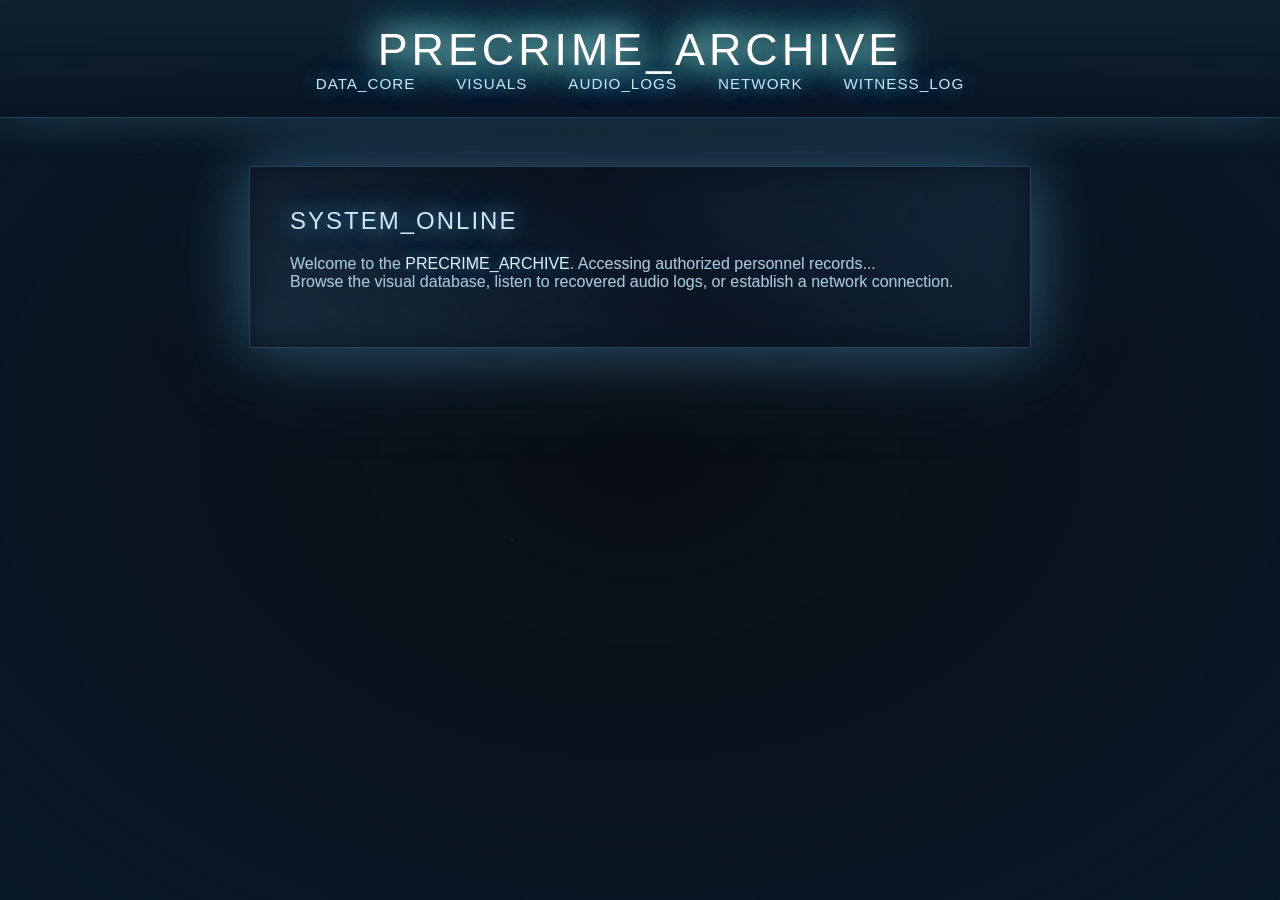
==== index.html @ 9e04be3c "Add Minority Report-inspired visual style guide and implement atmospheric web pages - Created a visu" ====
<!DOCTYPE html>
<html lang="en">

<head>
  <meta charset="UTF-8">
  <meta name="viewport" content="width=device-width, initial-scale=1.0">
  <title>PRECRIME_ARCHIVE</title>
  <link rel="stylesheet" href="style.css">
  <style>
    /* Minority Report - Atmospheric breathing effect */
    @keyframes atmospheric-pulse {

      0%,
      100% {
        filter: brightness(1) contrast(1.1);
        transform: scale(1);
      }

      50% {
        filter: brightness(1.05) contrast(1.05);
        transform: scale(1.002);
      }
    }

    /* Gentle bloom pulse on header */
    header {
      animation: atmospheric-pulse 8s ease-in-out infinite;
    }

    /* Halation effect on title */
    .halation {
      position: relative;
      display: inline-block;
    }

    .halation::before {
      content: attr(data-text);
      position: absolute;
      left: 0;
      top: 0;
      filter: blur(20px);
      opacity: 0.6;
      z-index: -1;
      color: #c8e5f5;
    }

    /* Subtle floating animation */
    @keyframes float-drift {

      0%,
      100% {
        transform: translateY(0px);
      }

      50% {
        transform: translateY(-5px);
      }
    }

    main {
      animation: float-drift 6s ease-in-out infinite;
    }

    /* Light particles */
    .light-particle {
      position: fixed;
      width: 2px;
      height: 2px;
      background: rgba(120, 200, 255, 0.6);
      border-radius: 50%;
      filter: blur(1px);
      box-shadow: 0 0 10px rgba(120, 200, 255, 0.8);
      pointer-events: none;
      z-index: 2;
      animation: particle-float 15s linear infinite;
    }

    @keyframes particle-float {
      0% {
        transform: translateY(100vh) translateX(0);
        opacity: 0;
      }

      10% {
        opacity: 1;
      }

      90% {
        opacity: 1;
      }

      100% {
        transform: translateY(-10vh) translateX(100px);
        opacity: 0;
      }
    }

    .light-particle:nth-child(2) {
      left: 30%;
      animation-delay: -5s;
      animation-duration: 12s;
    }

    .light-particle:nth-child(3) {
      left: 60%;
      animation-delay: -8s;
      animation-duration: 18s;
    }

    .light-particle:nth-child(4) {
      left: 80%;
      animation-delay: -3s;
      animation-duration: 14s;
    }
  </style>
</head>

<body>
  <!-- Atmospheric particles -->
  <div class="light-particle"></div>
  <div class="light-particle"></div>
  <div class="light-particle"></div>
  <div class="light-particle"></div>

  <header>
    <h1 class="halation" data-text="PRECRIME_ARCHIVE">PRECRIME_ARCHIVE</h1>
    <nav>
      <a href="index.html">DATA_CORE</a>
      <a href="images.html">VISUALS</a>
      <a href="music.html">AUDIO_LOGS</a>
      <a href="socials.html">NETWORK</a>
      <a href="guestbook.html">WITNESS_LOG</a>
    </nav>
  </header>
  <main>
    <h2>SYSTEM_ONLINE</h2>
    <p>Welcome to the <b>PRECRIME_ARCHIVE</b>. Accessing authorized personnel records...<br>
      Browse the visual database, listen to recovered audio logs, or establish a network connection.</p>
  </main>
</body>

</html>
---- style.css ----
/* Minority Report Style - Cinematic Sci-Fi Aesthetic */
/* Cold blues, cyan tones, atmospheric fog, intense bloom */

body {
	background: #0a0e14;
	color: #a8c5d8;
	font-family: 'Helvetica Neue', Arial, sans-serif;
	margin: 0;
	min-height: 100vh;
	overflow-x: hidden;
	position: relative;
}

/* Atmospheric fog overlay */
body::before {
	content: '';
	position: fixed;
	top: 0;
	left: 0;
	width: 100%;
	height: 100%;
	background: radial-gradient(ellipse at center, transparent 0%, rgba(10, 30, 50, 0.7) 100%);
	pointer-events: none;
	z-index: 1;
}

/* Floating mist particles */
body::after {
	content: '';
	position: fixed;
	top: 0;
	left: 0;
	width: 100%;
	height: 100%;
	background-image: 
		radial-gradient(2px 2px at 20% 30%, rgba(120, 180, 220, 0.15), transparent),
		radial-gradient(2px 2px at 60% 70%, rgba(120, 180, 220, 0.1), transparent),
		radial-gradient(1px 1px at 50% 50%, rgba(120, 180, 220, 0.12), transparent),
		radial-gradient(1px 1px at 80% 10%, rgba(120, 180, 220, 0.08), transparent);
	background-size: 200% 200%;
	animation: fog-drift 20s ease-in-out infinite;
	pointer-events: none;
	z-index: 1;
	opacity: 0.6;
}

@keyframes fog-drift {
	0%, 100% { background-position: 0% 0%; }
	50% { background-position: 100% 100%; }
}

header {
	background: linear-gradient(180deg, rgba(15, 35, 50, 0.9) 0%, rgba(10, 20, 35, 0.7) 100%);
	padding: 1.5em;
	text-align: center;
	box-shadow: 0 0 40px rgba(100, 200, 255, 0.3), 0 4px 20px rgba(0, 0, 0, 0.5);
	border-bottom: 1px solid rgba(100, 200, 255, 0.2);
	backdrop-filter: blur(10px);
	position: relative;
	z-index: 10;
}

nav a {
	color: #c8e5f5;
	margin: 0 1.2em;
	text-decoration: none;
	font-weight: 500;
	font-size: 0.95em;
	letter-spacing: 1px;
	position: relative;
	text-shadow: 
		0 0 20px rgba(100, 200, 255, 0.8),
		0 0 40px rgba(100, 200, 255, 0.4),
		0 0 60px rgba(100, 200, 255, 0.2);
	transition: all 0.3s ease;
}

nav a:hover {
	color: #ffffff;
	text-shadow: 
		0 0 30px rgba(100, 200, 255, 1),
		0 0 60px rgba(100, 200, 255, 0.7),
		0 0 90px rgba(100, 200, 255, 0.4);
	transform: translateY(-2px);
}

main {
	max-width: 700px;
	margin: 3em auto;
	background: linear-gradient(135deg, 
		rgba(15, 25, 40, 0.85) 0%, 
		rgba(10, 20, 35, 0.9) 100%);
	padding: 2.5em;
	border-radius: 2px;
	box-shadow: 
		0 0 60px rgba(100, 200, 255, 0.3),
		0 0 120px rgba(100, 200, 255, 0.15),
		inset 0 0 100px rgba(0, 0, 0, 0.3);
	border: 1px solid rgba(120, 200, 255, 0.25);
	position: relative;
	overflow: hidden;
	z-index: 5;
	backdrop-filter: blur(8px);
}

/* Intense bloom on main container edges */
main::before {
	content: '';
	position: absolute;
	top: -2px;
	left: -2px;
	right: -2px;
	bottom: -2px;
	background: linear-gradient(45deg, 
		rgba(100, 200, 255, 0.2) 0%, 
		transparent 50%, 
		rgba(100, 200, 255, 0.2) 100%);
	filter: blur(15px);
	z-index: -1;
	opacity: 0.6;
}

h1 {
	font-size: 2.8em;
	letter-spacing: 4px;
	font-weight: 300;
	color: #ffffff;
	text-shadow: 
		0 0 30px rgba(100, 200, 255, 0.9),
		0 0 60px rgba(100, 200, 255, 0.6),
		0 0 90px rgba(100, 200, 255, 0.3);
	margin: 0;
	filter: brightness(1.3);
}

h2 {
	color: #d0e8f5;
	text-shadow: 
		0 0 20px rgba(100, 200, 255, 0.7),
		0 0 40px rgba(100, 200, 255, 0.4);
	font-weight: 300;
	letter-spacing: 2px;
	margin-top: 0;
}

/* Low saturation links with bloom */
a {
	color: #90c8e8;
	transition: all 0.3s ease;
	text-decoration: none;
	text-shadow: 0 0 10px rgba(100, 200, 255, 0.3);
}

a:hover {
	color: #ffffff;
	text-shadow: 
		0 0 20px rgba(100, 200, 255, 0.9),
		0 0 40px rgba(100, 200, 255, 0.5);
}

ul {
	list-style: none;
	padding: 0;
}

li {
	margin: 0.8em 0;
	position: relative;
	padding-left: 1.5em;
}

li::before {
	content: '▸';
	position: absolute;
	left: 0;
	color: #6bc8ff;
	text-shadow: 0 0 10px rgba(100, 200, 255, 0.5);
}

iframe {
	background: rgba(255, 255, 255, 0.05);
	border-radius: 2px;
	box-shadow: 
		0 0 30px rgba(100, 200, 255, 0.2),
		inset 0 0 20px rgba(0, 0, 0, 0.3);
	border: 1px solid rgba(120, 200, 255, 0.2);
}

/* Subtle depth of field blur effect on edges */
main > *:first-child {
	position: relative;
	z-index: 3;
}

main > *:not(:first-child) {
	position: relative;
	z-index: 2;
}

/* Wet reflective surface simulation */
main::after {
	content: '';
	position: absolute;
	left: 0;
	top: 0;
	width: 100%;
	height: 100%;
	pointer-events: none;
	background: linear-gradient(
		to bottom,
		transparent 0%,
		rgba(100, 200, 255, 0.02) 50%,
		rgba(100, 200, 255, 0.05) 100%
	);
	opacity: 0.3;
	z-index: 1;
}

/* Light motion blur on text */
p, li {
	position: relative;
	z-index: 3;
	text-shadow: 0 0 1px rgba(168, 197, 216, 0.3);
}

b, strong {
	color: #e0f0fa;
	text-shadow: 
		0 0 15px rgba(100, 200, 255, 0.5),
		0 0 30px rgba(100, 200, 255, 0.2);
	font-weight: 500;
}
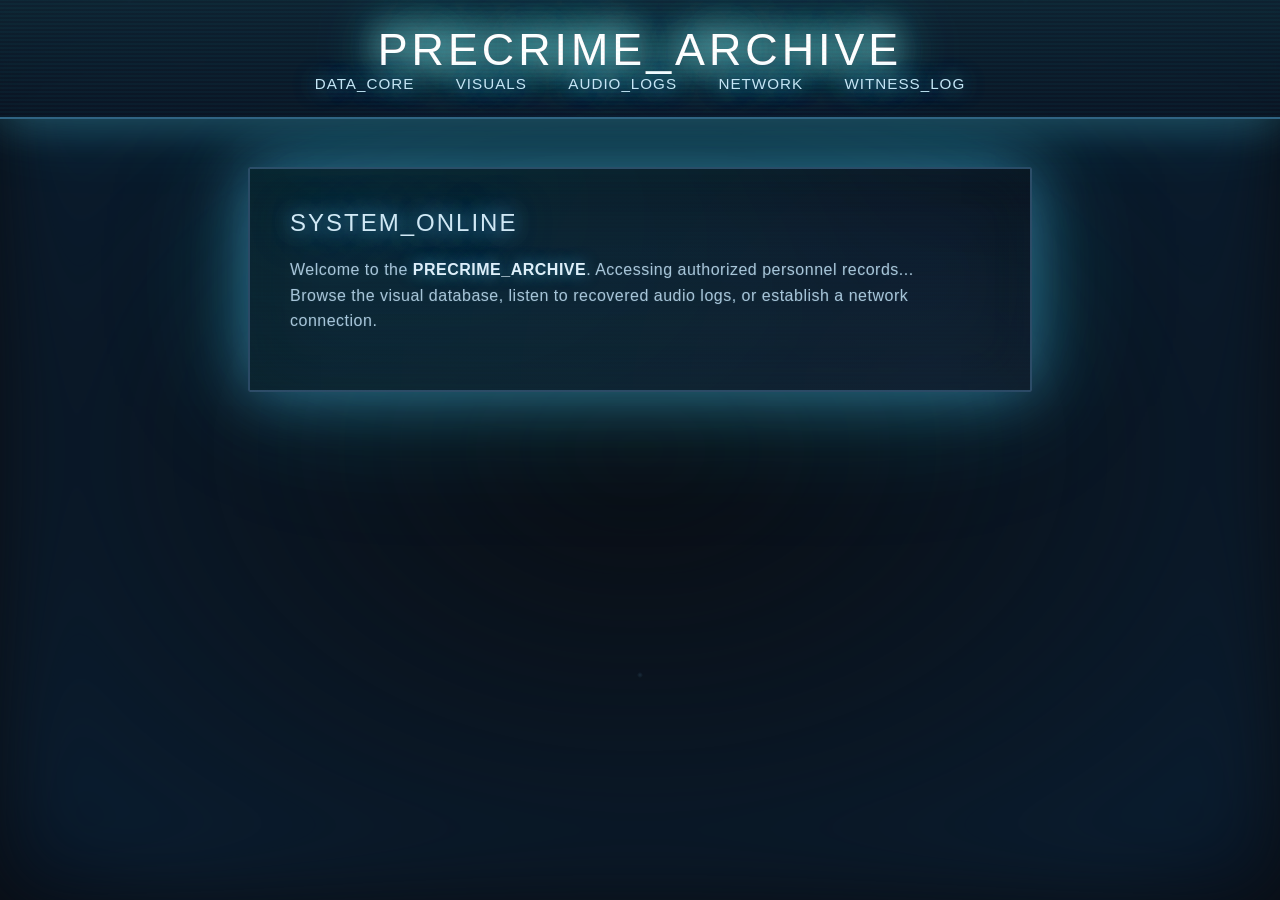
==== commit 557dc821: "Enhance visual effects and styling across the application - Updated atmospheric effects in index.htm" ====
--- a/index.html
+++ b/index.html
@@ -7,27 +7,25 @@
   <title>PRECRIME_ARCHIVE</title>
   <link rel="stylesheet" href="style.css">
   <style>
-    /* Minority Report - Atmospheric breathing effect */
+    /* Minority Report - Enhanced atmospheric effects */
+    
+    /* Gentle electromagnetic pulse on header */
     @keyframes atmospheric-pulse {
-
-      0%,
-      100% {
+      0%, 100% {
         filter: brightness(1) contrast(1.1);
         transform: scale(1);
       }
-
       50% {
-        filter: brightness(1.05) contrast(1.05);
-        transform: scale(1.002);
+        filter: brightness(1.08) contrast(1.08);
+        transform: scale(1.003);
       }
     }
 
-    /* Gentle bloom pulse on header */
     header {
       animation: atmospheric-pulse 8s ease-in-out infinite;
     }
 
-    /* Halation effect on title */
+    /* Enhanced halation effect on title */
     .halation {
       position: relative;
       display: inline-block;
@@ -38,38 +36,46 @@
       position: absolute;
       left: 0;
       top: 0;
-      filter: blur(20px);
-      opacity: 0.6;
+      filter: blur(25px);
+      opacity: 0.8;
       z-index: -1;
       color: #c8e5f5;
+      animation: halation-pulse 4s ease-in-out infinite;
     }
 
-    /* Subtle floating animation */
+    /* Chromatic aberration effect on hover */
+    .halation:hover::before {
+      filter: blur(20px) drop-shadow(3px 0 0 #ff00ff) drop-shadow(-3px 0 0 #00ffff);
+    }
+
+    @keyframes halation-pulse {
+      0%, 100% { opacity: 0.8; filter: blur(25px); }
+      50% { opacity: 1; filter: blur(30px); }
+    }
+
+    /* Enhanced floating animation */
     @keyframes float-drift {
-
-      0%,
-      100% {
+      0%, 100% {
         transform: translateY(0px);
       }
-
       50% {
-        transform: translateY(-5px);
+        transform: translateY(-8px);
       }
     }
 
     main {
-      animation: float-drift 6s ease-in-out infinite;
+      animation: float-drift 6s cubic-bezier(0.4, 0, 0.2, 1) infinite;
     }
 
-    /* Light particles */
+    /* Enhanced light particles with multiple colors */
     .light-particle {
       position: fixed;
-      width: 2px;
-      height: 2px;
-      background: rgba(120, 200, 255, 0.6);
+      width: 3px;
+      height: 3px;
+      background: radial-gradient(circle, rgba(120, 200, 255, 1), rgba(120, 200, 255, 0.3));
       border-radius: 50%;
       filter: blur(1px);
-      box-shadow: 0 0 10px rgba(120, 200, 255, 0.8);
+      box-shadow: 0 0 15px rgba(120, 200, 255, 1);
       pointer-events: none;
       z-index: 2;
       animation: particle-float 15s linear infinite;
@@ -80,38 +86,69 @@
         transform: translateY(100vh) translateX(0);
         opacity: 0;
       }
-
       10% {
         opacity: 1;
       }
-
       90% {
         opacity: 1;
       }
-
       100% {
         transform: translateY(-10vh) translateX(100px);
         opacity: 0;
       }
     }
 
+    /* Varied particle colors and timings */
+    .light-particle:nth-child(1) {
+      left: 10%;
+      animation-delay: 0s;
+      animation-duration: 16s;
+      background: radial-gradient(circle, #6bc8ff, rgba(107, 200, 255, 0.3));
+      box-shadow: 0 0 15px #6bc8ff;
+    }
+
     .light-particle:nth-child(2) {
       left: 30%;
       animation-delay: -5s;
       animation-duration: 12s;
+      background: radial-gradient(circle, #00ffff, rgba(0, 255, 255, 0.3));
+      box-shadow: 0 0 15px #00ffff;
     }
 
     .light-particle:nth-child(3) {
       left: 60%;
       animation-delay: -8s;
       animation-duration: 18s;
+      background: radial-gradient(circle, #64c8ff, rgba(100, 200, 255, 0.3));
+      box-shadow: 0 0 15px #64c8ff;
     }
 
     .light-particle:nth-child(4) {
       left: 80%;
       animation-delay: -3s;
       animation-duration: 14s;
+      background: radial-gradient(circle, #00ff88, rgba(0, 255, 136, 0.3));
+      box-shadow: 0 0 15px #00ff88;
     }
+
+    /* Glitch effect on specific content */
+    @keyframes glitch {
+      0% { transform: translate(0); }
+      20% { transform: translate(-2px, 2px); }
+      40% { transform: translate(-2px, -2px); }
+      60% { transform: translate(2px, 2px); }
+      80% { transform: translate(2px, -2px); }
+      100% { transform: translate(0); }
+    }
+
+    p {
+      transition: all 0.3s ease;
+    }
+
+    p:hover {
+      animation: glitch 0.3s ease;
+    }
+
   </style>
 </head>
 
--- a/style.css
+++ b/style.css
@@ -1,17 +1,32 @@
 /* Minority Report Style - Cinematic Sci-Fi Aesthetic */
 /* Cold blues, cyan tones, atmospheric fog, intense bloom */
+/* Advanced effects: chromatic aberration, volumetric lighting, electromagnetic distortion */
+
+:root {
+	--neon-cyan: #00ffff;
+	--neon-magenta: #ff00ff;
+	--neon-green: #00ff00;
+	--cold-blue: #0066ff;
+	--warm-beige: #d4a574;
+	--burnt-sienna: #8b4513;
+	--base-dark: #0a0e14;
+	--text-cold: #a8c5d8;
+	--glow-blur: 20px;
+	--vignette-blur: 40px;
+}
 
 body {
-	background: #0a0e14;
-	color: #a8c5d8;
+	background: var(--base-dark);
+	color: var(--text-cold);
 	font-family: 'Helvetica Neue', Arial, sans-serif;
 	margin: 0;
 	min-height: 100vh;
 	overflow-x: hidden;
 	position: relative;
-}
-
-/* Atmospheric fog overlay */
+	letter-spacing: 0.5px;
+}
+
+/* Atmospheric fog overlay with vignette */
 body::before {
 	content: '';
 	position: fixed;
@@ -19,12 +34,13 @@
 	left: 0;
 	width: 100%;
 	height: 100%;
-	background: radial-gradient(ellipse at center, transparent 0%, rgba(10, 30, 50, 0.7) 100%);
+	background: radial-gradient(ellipse at center, transparent 0%, rgba(10, 30, 50, 0.9) 85%, rgba(5, 15, 30, 0.95) 100%);
 	pointer-events: none;
 	z-index: 1;
-}
-
-/* Floating mist particles */
+	filter: blur(var(--vignette-blur));
+}
+
+/* Animated floating mist particles and digital artifacts */
 body::after {
 	content: '';
 	position: fixed;
@@ -33,15 +49,16 @@
 	width: 100%;
 	height: 100%;
 	background-image: 
-		radial-gradient(2px 2px at 20% 30%, rgba(120, 180, 220, 0.15), transparent),
-		radial-gradient(2px 2px at 60% 70%, rgba(120, 180, 220, 0.1), transparent),
-		radial-gradient(1px 1px at 50% 50%, rgba(120, 180, 220, 0.12), transparent),
-		radial-gradient(1px 1px at 80% 10%, rgba(120, 180, 220, 0.08), transparent);
-	background-size: 200% 200%;
-	animation: fog-drift 20s ease-in-out infinite;
+		radial-gradient(3px 3px at 20% 30%, rgba(120, 180, 220, 0.2), transparent),
+		radial-gradient(2px 2px at 60% 70%, rgba(120, 180, 220, 0.15), transparent),
+		radial-gradient(1px 1px at 50% 50%, rgba(120, 180, 220, 0.1), transparent),
+		radial-gradient(2px 2px at 80% 10%, rgba(120, 180, 220, 0.12), transparent),
+		radial-gradient(1px 1px at 25% 75%, rgba(0, 255, 255, 0.05), transparent);
+	background-size: 250% 250%;
+	animation: fog-drift 25s ease-in-out infinite, particle-pulse 4s ease-in-out infinite;
 	pointer-events: none;
 	z-index: 1;
-	opacity: 0.6;
+	opacity: 0.8;
 }
 
 @keyframes fog-drift {
@@ -49,15 +66,44 @@
 	50% { background-position: 100% 100%; }
 }
 
+@keyframes particle-pulse {
+	0%, 100% { opacity: 0.8; }
+	50% { opacity: 1; }
+}
+
 header {
-	background: linear-gradient(180deg, rgba(15, 35, 50, 0.9) 0%, rgba(10, 20, 35, 0.7) 100%);
+	background: linear-gradient(180deg, rgba(15, 35, 50, 0.95) 0%, rgba(10, 20, 35, 0.85) 100%);
 	padding: 1.5em;
 	text-align: center;
-	box-shadow: 0 0 40px rgba(100, 200, 255, 0.3), 0 4px 20px rgba(0, 0, 0, 0.5);
-	border-bottom: 1px solid rgba(100, 200, 255, 0.2);
+	box-shadow: 
+		0 0 40px rgba(100, 200, 255, 0.4),
+		0 0 80px rgba(0, 255, 255, 0.15),
+		0 4px 20px rgba(0, 0, 0, 0.7);
+	border-bottom: 2px solid rgba(100, 200, 255, 0.4);
 	backdrop-filter: blur(10px);
 	position: relative;
 	z-index: 10;
+	overflow: hidden;
+}
+
+/* Animated scanlines on header */
+header::after {
+	content: '';
+	position: absolute;
+	top: 0;
+	left: 0;
+	width: 100%;
+	height: 100%;
+	background-image: repeating-linear-gradient(
+		0deg,
+		rgba(0, 255, 255, 0.03) 0px,
+		rgba(0, 255, 255, 0.03) 2px,
+		transparent 2px,
+		transparent 4px
+	);
+	animation: scanline-drift 8s linear infinite;
+	pointer-events: none;
+	z-index: 11;
 }
 
 nav a {
@@ -72,7 +118,20 @@
 		0 0 20px rgba(100, 200, 255, 0.8),
 		0 0 40px rgba(100, 200, 255, 0.4),
 		0 0 60px rgba(100, 200, 255, 0.2);
-	transition: all 0.3s ease;
+	transition: all 0.3s cubic-bezier(0.34, 1.56, 0.64, 1);
+	display: inline-block;
+}
+
+nav a::before {
+	content: '';
+	position: absolute;
+	bottom: -2px;
+	left: 0;
+	width: 0;
+	height: 1px;
+	background: linear-gradient(90deg, transparent, var(--neon-cyan), transparent);
+	transition: width 0.3s ease;
+	filter: drop-shadow(0 0 5px var(--neon-cyan));
 }
 
 nav a:hover {
@@ -80,44 +139,115 @@
 	text-shadow: 
 		0 0 30px rgba(100, 200, 255, 1),
 		0 0 60px rgba(100, 200, 255, 0.7),
-		0 0 90px rgba(100, 200, 255, 0.4);
+		0 0 90px rgba(0, 255, 255, 0.5);
 	transform: translateY(-2px);
+	filter: drop-shadow(0 0 10px rgba(0, 255, 255, 0.6));
+}
+
+nav a:hover::before {
+	width: 100%;
+}
+
+@keyframes scanline-drift {
+	0% { transform: translateY(0); }
+	100% { transform: translateY(10px); }
 }
 
 main {
 	max-width: 700px;
 	margin: 3em auto;
 	background: linear-gradient(135deg, 
-		rgba(15, 25, 40, 0.85) 0%, 
-		rgba(10, 20, 35, 0.9) 100%);
+		rgba(15, 25, 40, 0.9) 0%, 
+		rgba(10, 20, 35, 0.95) 100%);
 	padding: 2.5em;
 	border-radius: 2px;
 	box-shadow: 
-		0 0 60px rgba(100, 200, 255, 0.3),
-		0 0 120px rgba(100, 200, 255, 0.15),
-		inset 0 0 100px rgba(0, 0, 0, 0.3);
-	border: 1px solid rgba(120, 200, 255, 0.25);
+		0 0 60px rgba(100, 200, 255, 0.4),
+		0 0 120px rgba(0, 255, 255, 0.2),
+		0 0 180px rgba(100, 200, 255, 0.1),
+		inset 0 0 100px rgba(0, 0, 0, 0.5),
+		inset 0 0 50px rgba(100, 200, 255, 0.05);
+	border: 2px solid rgba(120, 200, 255, 0.3);
 	position: relative;
 	overflow: hidden;
 	z-index: 5;
 	backdrop-filter: blur(8px);
-}
-
-/* Intense bloom on main container edges */
+	animation: electromagnetic-pulse 4s ease-in-out infinite;
+}
+
+/* Volumetric light shaft effect */
 main::before {
 	content: '';
 	position: absolute;
-	top: -2px;
-	left: -2px;
-	right: -2px;
-	bottom: -2px;
-	background: linear-gradient(45deg, 
-		rgba(100, 200, 255, 0.2) 0%, 
-		transparent 50%, 
-		rgba(100, 200, 255, 0.2) 100%);
-	filter: blur(15px);
-	z-index: -1;
+	top: -50%;
+	left: -50%;
+	right: -50%;
+	bottom: -50%;
+	background: 
+		radial-gradient(circle at 30% 20%, rgba(0, 255, 255, 0.15) 0%, transparent 50%),
+		radial-gradient(circle at 70% 80%, rgba(100, 200, 255, 0.1) 0%, transparent 50%);
+	filter: blur(40px);
+	z-index: 0;
 	opacity: 0.6;
+	animation: light-shift 8s ease-in-out infinite;
+	pointer-events: none;
+}
+
+/* Wet reflective surface with shimmer */
+main::after {
+	content: '';
+	position: absolute;
+	left: 0;
+	top: 0;
+	width: 100%;
+	height: 100%;
+	pointer-events: none;
+	background: 
+		repeating-linear-gradient(
+			0deg,
+			transparent 0px,
+			rgba(0, 255, 255, 0.02) 1px,
+			transparent 2px,
+			transparent 4px
+		),
+		linear-gradient(
+			to bottom,
+			transparent 0%,
+			rgba(100, 200, 255, 0.03) 50%,
+			rgba(100, 200, 255, 0.08) 100%
+		);
+	opacity: 0.5;
+	z-index: 2;
+	animation: shimmer-wave 3s ease-in-out infinite;
+}
+
+@keyframes electromagnetic-pulse {
+	0%, 100% {
+		box-shadow: 
+			0 0 60px rgba(100, 200, 255, 0.4),
+			0 0 120px rgba(0, 255, 255, 0.2),
+			0 0 180px rgba(100, 200, 255, 0.1),
+			inset 0 0 100px rgba(0, 0, 0, 0.5),
+			inset 0 0 50px rgba(100, 200, 255, 0.05);
+	}
+	50% {
+		box-shadow: 
+			0 0 80px rgba(100, 200, 255, 0.6),
+			0 0 150px rgba(0, 255, 255, 0.35),
+			0 0 220px rgba(100, 200, 255, 0.2),
+			inset 0 0 120px rgba(0, 0, 0, 0.5),
+			inset 0 0 80px rgba(100, 200, 255, 0.1);
+	}
+}
+
+@keyframes light-shift {
+	0%, 100% { transform: translate(0, 0) scale(1); }
+	50% { transform: translate(30px, -30px) scale(1.1); }
+}
+
+@keyframes shimmer-wave {
+	0%, 100% { opacity: 0.5; }
+	50% { opacity: 0.8; }
 }
 
 h1 {
@@ -128,34 +258,92 @@
 	text-shadow: 
 		0 0 30px rgba(100, 200, 255, 0.9),
 		0 0 60px rgba(100, 200, 255, 0.6),
-		0 0 90px rgba(100, 200, 255, 0.3);
+		0 0 90px rgba(0, 255, 255, 0.4),
+		0 0 120px rgba(100, 200, 255, 0.2);
 	margin: 0;
 	filter: brightness(1.3);
+	text-transform: uppercase;
+	animation: title-glow-pulse 3s ease-in-out infinite;
 }
 
 h2 {
 	color: #d0e8f5;
 	text-shadow: 
-		0 0 20px rgba(100, 200, 255, 0.7),
-		0 0 40px rgba(100, 200, 255, 0.4);
+		0 0 20px rgba(100, 200, 255, 0.8),
+		0 0 40px rgba(100, 200, 255, 0.5),
+		0 0 60px rgba(0, 255, 255, 0.2);
 	font-weight: 300;
 	letter-spacing: 2px;
 	margin-top: 0;
-}
-
-/* Low saturation links with bloom */
+	text-transform: uppercase;
+}
+
+h3 {
+	color: #b8d8f0;
+	text-shadow: 0 0 15px rgba(100, 200, 255, 0.6);
+	letter-spacing: 1px;
+	font-weight: 400;
+}
+
+@keyframes title-glow-pulse {
+	0%, 100% { 
+		filter: brightness(1.3);
+		text-shadow: 
+			0 0 30px rgba(100, 200, 255, 0.9),
+			0 0 60px rgba(100, 200, 255, 0.6),
+			0 0 90px rgba(0, 255, 255, 0.4),
+			0 0 120px rgba(100, 200, 255, 0.2);
+	}
+	50% { 
+		filter: brightness(1.5);
+		text-shadow: 
+			0 0 40px rgba(100, 200, 255, 1),
+			0 0 80px rgba(100, 200, 255, 0.7),
+			0 0 120px rgba(0, 255, 255, 0.5),
+			0 0 150px rgba(100, 200, 255, 0.3);
+	}
+}
+
+/* Low saturation links with bloom and interactive effects */
 a {
 	color: #90c8e8;
-	transition: all 0.3s ease;
+	transition: all 0.3s cubic-bezier(0.34, 1.56, 0.64, 1);
 	text-decoration: none;
-	text-shadow: 0 0 10px rgba(100, 200, 255, 0.3);
+	text-shadow: 0 0 10px rgba(100, 200, 255, 0.4);
+	position: relative;
+	display: inline-block;
+}
+
+a::before {
+	content: '';
+	position: absolute;
+	bottom: -1px;
+	left: 0;
+	width: 0;
+	height: 1px;
+	background: linear-gradient(90deg, transparent, var(--neon-cyan), transparent);
+	transition: width 0.3s ease;
 }
 
 a:hover {
 	color: #ffffff;
 	text-shadow: 
-		0 0 20px rgba(100, 200, 255, 0.9),
-		0 0 40px rgba(100, 200, 255, 0.5);
+		0 0 15px rgba(100, 200, 255, 0.9),
+		0 0 30px rgba(0, 255, 255, 0.6),
+		0 0 45px rgba(100, 200, 255, 0.3);
+	filter: drop-shadow(0 0 8px rgba(0, 255, 255, 0.5));
+}
+
+a:hover::before {
+	width: 100%;
+}
+
+/* Focus states with bright cyan outline */
+a:focus {
+	outline: 2px solid var(--neon-cyan);
+	outline-offset: 2px;
+	box-shadow: 0 0 15px rgba(0, 255, 255, 0.5);
+	border-radius: 2px;
 }
 
 ul {
@@ -167,23 +355,146 @@
 	margin: 0.8em 0;
 	position: relative;
 	padding-left: 1.5em;
+	z-index: 3;
 }
 
 li::before {
 	content: '▸';
 	position: absolute;
 	left: 0;
-	color: #6bc8ff;
-	text-shadow: 0 0 10px rgba(100, 200, 255, 0.5);
+	color: var(--neon-cyan);
+	text-shadow: 
+		0 0 10px rgba(0, 255, 255, 0.7),
+		0 0 20px rgba(0, 255, 255, 0.3);
+	animation: pulse-marker 2s ease-in-out infinite;
+}
+
+@keyframes pulse-marker {
+	0%, 100% { opacity: 0.7; }
+	50% { opacity: 1; }
+}
+
+/* Form elements with tech aesthetic */
+input, textarea, select {
+	background: rgba(10, 20, 35, 0.8);
+	border: 1px solid rgba(100, 200, 255, 0.4);
+	color: #a8c5d8;
+	padding: 0.6em;
+	font-family: 'Helvetica Neue', Arial, sans-serif;
+	font-size: 1em;
+	border-radius: 2px;
+	transition: all 0.3s ease;
+	box-shadow: inset 0 0 10px rgba(0, 0, 0, 0.3);
+	letter-spacing: 0.5px;
+}
+
+input:focus, textarea:focus, select:focus {
+	outline: none;
+	border-color: var(--neon-cyan);
+	box-shadow: 
+		inset 0 0 10px rgba(0, 0, 0, 0.3),
+		0 0 15px rgba(0, 255, 255, 0.4),
+		0 0 30px rgba(100, 200, 255, 0.2);
+	background: rgba(10, 20, 35, 0.95);
+}
+
+/* Button styling with interactive glow */
+button {
+	background: linear-gradient(180deg, rgba(100, 200, 255, 0.3) 0%, rgba(50, 150, 200, 0.2) 100%);
+	border: 1px solid rgba(100, 200, 255, 0.5);
+	color: #c8e5f5;
+	padding: 0.7em 1.5em;
+	font-family: 'Helvetica Neue', Arial, sans-serif;
+	font-weight: 500;
+	letter-spacing: 1px;
+	cursor: pointer;
+	border-radius: 2px;
+	text-shadow: 0 0 10px rgba(100, 200, 255, 0.4);
+	transition: all 0.3s cubic-bezier(0.34, 1.56, 0.64, 1);
+	box-shadow: 
+		0 0 20px rgba(100, 200, 255, 0.2),
+		inset 0 0 20px rgba(100, 200, 255, 0.05);
+	position: relative;
+	overflow: hidden;
+}
+
+button::before {
+	content: '';
+	position: absolute;
+	top: 0;
+	left: -100%;
+	width: 100%;
+	height: 100%;
+	background: linear-gradient(90deg, transparent, rgba(0, 255, 255, 0.3), transparent);
+	transition: left 0.5s ease;
+	z-index: -1;
+}
+
+button:hover {
+	color: #ffffff;
+	border-color: var(--neon-cyan);
+	background: linear-gradient(180deg, rgba(100, 200, 255, 0.5) 0%, rgba(50, 150, 200, 0.4) 100%);
+	text-shadow: 
+		0 0 15px rgba(100, 200, 255, 0.8),
+		0 0 30px rgba(0, 255, 255, 0.4);
+	box-shadow: 
+		0 0 30px rgba(100, 200, 255, 0.5),
+		0 0 60px rgba(0, 255, 255, 0.2),
+		inset 0 0 30px rgba(100, 200, 255, 0.15);
+	transform: translateY(-2px);
+}
+
+button:active {
+	transform: translateY(0);
+	box-shadow: 
+		0 0 40px rgba(0, 255, 255, 0.6),
+		0 0 80px rgba(100, 200, 255, 0.3),
+		inset 0 0 40px rgba(100, 200, 255, 0.2);
 }
 
 iframe {
 	background: rgba(255, 255, 255, 0.05);
 	border-radius: 2px;
 	box-shadow: 
-		0 0 30px rgba(100, 200, 255, 0.2),
+		0 0 30px rgba(100, 200, 255, 0.3),
+		0 0 60px rgba(0, 255, 255, 0.1),
 		inset 0 0 20px rgba(0, 0, 0, 0.3);
-	border: 1px solid rgba(120, 200, 255, 0.2);
+	border: 1px solid rgba(120, 200, 255, 0.3);
+}
+
+/* Enhanced text styling */
+p, li {
+	position: relative;
+	z-index: 3;
+	text-shadow: 0 0 2px rgba(168, 197, 216, 0.2);
+	line-height: 1.6;
+}
+
+b, strong {
+	color: #e0f0fa;
+	text-shadow: 
+		0 0 15px rgba(100, 200, 255, 0.6),
+		0 0 30px rgba(0, 255, 255, 0.2);
+	font-weight: 600;
+	letter-spacing: 0.5px;
+}
+
+em, i {
+	color: #c8e5f5;
+	text-shadow: 0 0 10px rgba(100, 200, 255, 0.3);
+	font-style: italic;
+	letter-spacing: 0.3px;
+}
+
+code {
+	background: rgba(0, 0, 0, 0.5);
+	color: #6bc8ff;
+	padding: 0.2em 0.4em;
+	border-radius: 2px;
+	font-family: 'Courier New', monospace;
+	text-shadow: 0 0 10px rgba(100, 200, 255, 0.5);
+	border: 1px solid rgba(100, 200, 255, 0.2);
+	letter-spacing: 0.5px;
 }
 
 /* Subtle depth of field blur effect on edges */
@@ -197,36 +508,40 @@
 	z-index: 2;
 }
 
-/* Wet reflective surface simulation */
-main::after {
-	content: '';
-	position: absolute;
-	left: 0;
-	top: 0;
-	width: 100%;
-	height: 100%;
-	pointer-events: none;
-	background: linear-gradient(
-		to bottom,
-		transparent 0%,
-		rgba(100, 200, 255, 0.02) 50%,
-		rgba(100, 200, 255, 0.05) 100%
-	);
-	opacity: 0.3;
-	z-index: 1;
-}
-
-/* Light motion blur on text */
-p, li {
-	position: relative;
-	z-index: 3;
-	text-shadow: 0 0 1px rgba(168, 197, 216, 0.3);
-}
-
-b, strong {
-	color: #e0f0fa;
-	text-shadow: 
-		0 0 15px rgba(100, 200, 255, 0.5),
-		0 0 30px rgba(100, 200, 255, 0.2);
-	font-weight: 500;
-}
+/* Blockquote styling with accent */
+blockquote {
+	border-left: 3px solid var(--neon-cyan);
+	padding-left: 1.5em;
+	margin: 1.5em 0;
+	color: #b8d8f0;
+	text-shadow: 0 0 10px rgba(100, 200, 255, 0.3);
+	font-style: italic;
+	font-size: 0.95em;
+	letter-spacing: 0.3px;
+}
+
+hr {
+	border: none;
+	height: 2px;
+	background: linear-gradient(90deg, transparent, rgba(0, 255, 255, 0.5), transparent);
+	box-shadow: 0 0 15px rgba(0, 255, 255, 0.3);
+	margin: 2em 0;
+}
+
+/* Responsive adjustments */
+@media (max-width: 768px) {
+	main {
+		margin: 1em;
+		padding: 1.5em;
+	}
+
+	h1 {
+		font-size: 2em;
+		letter-spacing: 2px;
+	}
+
+	nav a {
+		display: block;
+		margin: 0.8em 0;
+	}
+}
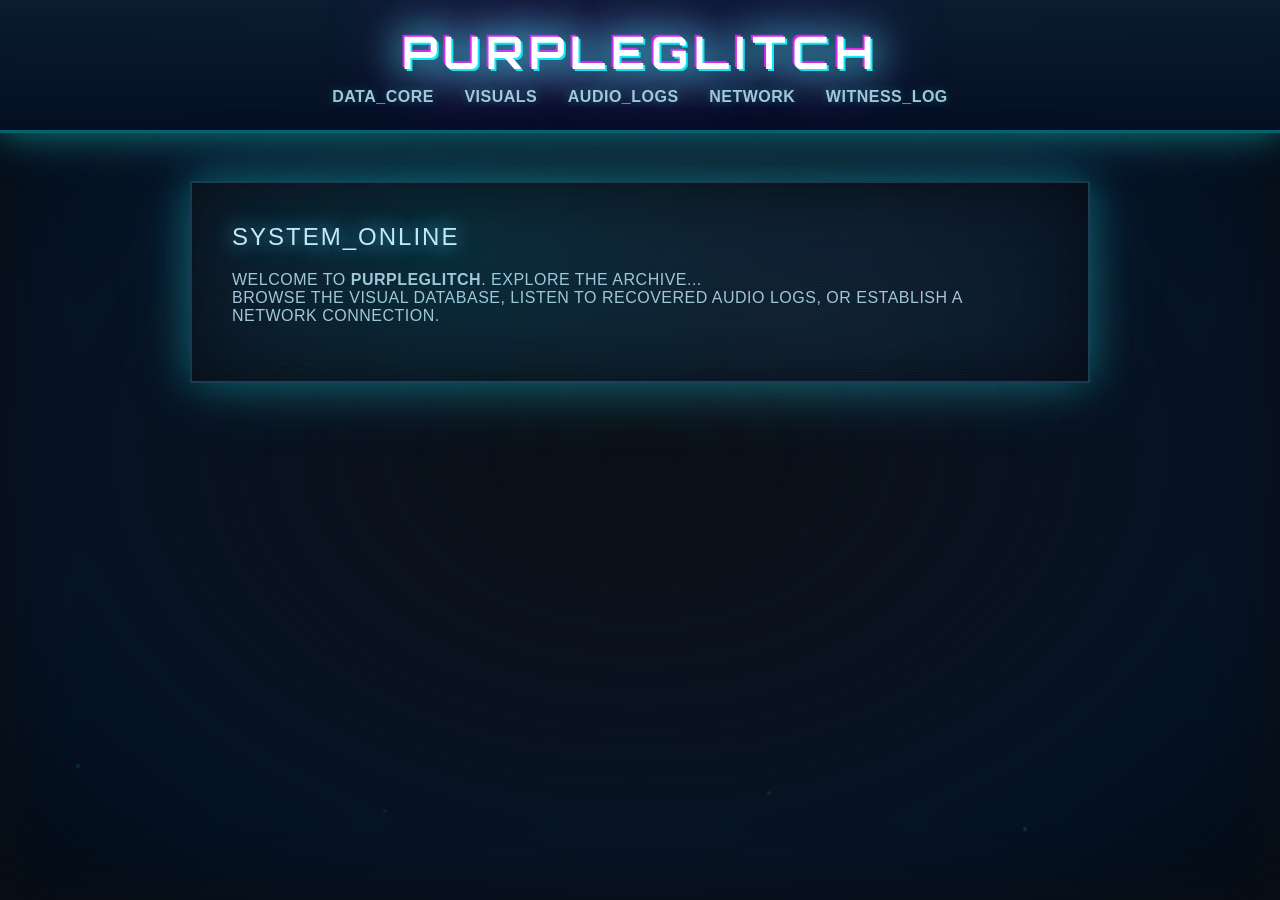
==== commit 2b33ee7e: "Add extreme visual style with advanced effects for a cinematic aesthetic - Introduced a new CSS file" ====
--- a/index.html
+++ b/index.html
@@ -1,31 +1,35 @@
-<!DOCTYPE html>
+﻿<!DOCTYPE html>
 <html lang="en">
 
 <head>
   <meta charset="UTF-8">
   <meta name="viewport" content="width=device-width, initial-scale=1.0">
-  <title>PRECRIME_ARCHIVE</title>
+  <title>Purpleglitch</title>
   <link rel="stylesheet" href="style.css">
+  <!-- Glitchy font for title -->
+  <link href="https://fonts.googleapis.com/css2?family=Orbitron:wght@700&family=Share+Tech+Mono&display=swap" rel="stylesheet">
   <style>
-    /* Minority Report - Enhanced atmospheric effects */
-    
-    /* Gentle electromagnetic pulse on header */
+  /* Futuristic glitch effect for title */
     @keyframes atmospheric-pulse {
-      0%, 100% {
+
+      0%,
+      100% {
         filter: brightness(1) contrast(1.1);
         transform: scale(1);
       }
+
       50% {
-        filter: brightness(1.08) contrast(1.08);
-        transform: scale(1.003);
+        filter: brightness(1.05) contrast(1.05);
+        transform: scale(1.002);
       }
     }
 
+    /* Gentle bloom pulse on header */
     header {
       animation: atmospheric-pulse 8s ease-in-out infinite;
     }
 
-    /* Enhanced halation effect on title */
+    /* Halation effect on title */
     .halation {
       position: relative;
       display: inline-block;
@@ -36,46 +40,38 @@
       position: absolute;
       left: 0;
       top: 0;
-      filter: blur(25px);
-      opacity: 0.8;
+      filter: blur(20px);
+      opacity: 0.6;
       z-index: -1;
       color: #c8e5f5;
-      animation: halation-pulse 4s ease-in-out infinite;
     }
 
-    /* Chromatic aberration effect on hover */
-    .halation:hover::before {
-      filter: blur(20px) drop-shadow(3px 0 0 #ff00ff) drop-shadow(-3px 0 0 #00ffff);
-    }
+    /* Subtle floating animation */
+    @keyframes float-drift {
 
-    @keyframes halation-pulse {
-      0%, 100% { opacity: 0.8; filter: blur(25px); }
-      50% { opacity: 1; filter: blur(30px); }
-    }
-
-    /* Enhanced floating animation */
-    @keyframes float-drift {
-      0%, 100% {
+      0%,
+      100% {
         transform: translateY(0px);
       }
+
       50% {
-        transform: translateY(-8px);
+        transform: translateY(-5px);
       }
     }
 
     main {
-      animation: float-drift 6s cubic-bezier(0.4, 0, 0.2, 1) infinite;
+      animation: float-drift 6s ease-in-out infinite;
     }
 
-    /* Enhanced light particles with multiple colors */
+    /* Light particles */
     .light-particle {
       position: fixed;
-      width: 3px;
-      height: 3px;
-      background: radial-gradient(circle, rgba(120, 200, 255, 1), rgba(120, 200, 255, 0.3));
+      width: 2px;
+      height: 2px;
+      background: rgba(120, 200, 255, 0.6);
       border-radius: 50%;
       filter: blur(1px);
-      box-shadow: 0 0 15px rgba(120, 200, 255, 1);
+      box-shadow: 0 0 10px rgba(120, 200, 255, 0.8);
       pointer-events: none;
       z-index: 2;
       animation: particle-float 15s linear infinite;
@@ -86,81 +82,50 @@
         transform: translateY(100vh) translateX(0);
         opacity: 0;
       }
+
       10% {
         opacity: 1;
       }
+
       90% {
         opacity: 1;
       }
+
       100% {
         transform: translateY(-10vh) translateX(100px);
         opacity: 0;
       }
     }
 
-    /* Varied particle colors and timings */
-    .light-particle:nth-child(1) {
-      left: 10%;
-      animation-delay: 0s;
-      animation-duration: 16s;
-      background: radial-gradient(circle, #6bc8ff, rgba(107, 200, 255, 0.3));
-      box-shadow: 0 0 15px #6bc8ff;
-    }
-
     .light-particle:nth-child(2) {
       left: 30%;
       animation-delay: -5s;
       animation-duration: 12s;
-      background: radial-gradient(circle, #00ffff, rgba(0, 255, 255, 0.3));
-      box-shadow: 0 0 15px #00ffff;
     }
 
     .light-particle:nth-child(3) {
       left: 60%;
       animation-delay: -8s;
       animation-duration: 18s;
-      background: radial-gradient(circle, #64c8ff, rgba(100, 200, 255, 0.3));
-      box-shadow: 0 0 15px #64c8ff;
     }
 
     .light-particle:nth-child(4) {
       left: 80%;
       animation-delay: -3s;
       animation-duration: 14s;
-      background: radial-gradient(circle, #00ff88, rgba(0, 255, 136, 0.3));
-      box-shadow: 0 0 15px #00ff88;
     }
-
-    /* Glitch effect on specific content */
-    @keyframes glitch {
-      0% { transform: translate(0); }
-      20% { transform: translate(-2px, 2px); }
-      40% { transform: translate(-2px, -2px); }
-      60% { transform: translate(2px, 2px); }
-      80% { transform: translate(2px, -2px); }
-      100% { transform: translate(0); }
-    }
-
-    p {
-      transition: all 0.3s ease;
-    }
-
-    p:hover {
-      animation: glitch 0.3s ease;
-    }
-
   </style>
 </head>
 
 <body>
   <!-- Atmospheric particles -->
-  <div class="light-particle"></div>
-  <div class="light-particle"></div>
-  <div class="light-particle"></div>
-  <div class="light-particle"></div>
+  <div class="light-particle" aria-hidden="true"></div>
+  <div class="light-particle" aria-hidden="true"></div>
+  <div class="light-particle" aria-hidden="true"></div>
+  <div class="light-particle" aria-hidden="true"></div>
 
   <header>
-    <h1 class="halation" data-text="PRECRIME_ARCHIVE">PRECRIME_ARCHIVE</h1>
+  <h1 class="halation glitch-title" data-text="Purpleglitch">Purpleglitch</h1>
     <nav>
       <a href="index.html">DATA_CORE</a>
       <a href="images.html">VISUALS</a>
@@ -171,9 +136,7 @@
   </header>
   <main>
     <h2>SYSTEM_ONLINE</h2>
-    <p>Welcome to the <b>PRECRIME_ARCHIVE</b>. Accessing authorized personnel records...<br>
+  <p>Welcome to <b>Purpleglitch</b>. Explore the archive...<br>
       Browse the visual database, listen to recovered audio logs, or establish a network connection.</p>
   </main>
 </body>
-
-</html>
--- a/style.css
+++ b/style.css
@@ -1,547 +1,97 @@
-/* Minority Report Style - Cinematic Sci-Fi Aesthetic */
-/* Cold blues, cyan tones, atmospheric fog, intense bloom */
-/* Advanced effects: chromatic aberration, volumetric lighting, electromagnetic distortion */
+﻿/* Futuristic Glitch Style - Validated, Non-Blocking */
+/* Rebuilt with safe pseudo-elements, valid CSS, and aggressive visuals */
 
 :root {
-	--neon-cyan: #00ffff;
-	--neon-magenta: #ff00ff;
-	--neon-green: #00ff00;
-	--cold-blue: #0066ff;
-	--warm-beige: #d4a574;
-	--burnt-sienna: #8b4513;
-	--base-dark: #0a0e14;
-	--text-cold: #a8c5d8;
-	--glow-blur: 20px;
-	--vignette-blur: 40px;
+  --neon-cyan: #00ffff;
+  --neon-magenta: #ff00ff;
+  --neon-pink: #ff1493;
+  --neon-green: #00ff88;
+  --cold-blue: #0066ff;
+  --base-dark: #0a0e14;
+  --text-cold: #a8c5d8;
 }
 
-body {
-	background: var(--base-dark);
-	color: var(--text-cold);
-	font-family: 'Helvetica Neue', Arial, sans-serif;
-	margin: 0;
-	min-height: 100vh;
-	overflow-x: hidden;
-	position: relative;
-	letter-spacing: 0.5px;
+* { box-sizing: border-box; }
+html, body { height: 100%; margin: 0; }
+body { background: var(--base-dark); color: var(--text-cold); font-family: 'Helvetica Neue', Arial, sans-serif; letter-spacing: 0.5px; overflow-x: hidden; position: relative; }
+
+body::before { content: ''; position: fixed; inset: 0; pointer-events: none; z-index: 0; background: radial-gradient(ellipse at center, rgba(255,255,255,0.01) 0%, rgba(5,20,40,0.85) 70%, rgba(0,10,20,0.98) 100%); filter: blur(40px); }
+
+body::after { content: ''; position: fixed; inset: 0; pointer-events: none; z-index: 1; background-image: radial-gradient(3px 3px at 10% 20%, rgba(0,255,255,0.08), transparent), radial-gradient(2px 2px at 40% 60%, rgba(255,0,255,0.05), transparent), radial-gradient(2px 2px at 80% 10%, rgba(0,255,136,0.04), transparent); background-size: 400% 400%; opacity: 0.7; filter: blur(2px); animation: fog-drift 30s linear infinite; }
+
+@keyframes fog-drift { 0% { background-position: 0% 0%; } 50% { background-position: 50% 50%; } 100% { background-position: 0% 100%; } }
+
+header { position: relative; z-index: 5; padding: 1.5rem; text-align: center; border-bottom: 3px solid rgba(0,255,255,0.3); backdrop-filter: blur(8px); background: linear-gradient(180deg, rgba(10,30,50,0.95) 0%, rgba(5,15,35,0.9) 100%); box-shadow: 0 0 30px rgba(0,255,255,0.4), 0 0 60px rgba(100,200,255,0.2), 0 4px 20px rgba(0,0,0,0.7); animation: header-bloom 4s ease-in-out infinite; }
+
+@keyframes header-bloom { 0%, 100% { box-shadow: 0 0 30px rgba(0,255,255,0.4), 0 0 60px rgba(100,200,255,0.2), 0 4px 20px rgba(0,0,0,0.7); } 50% { box-shadow: 0 0 50px rgba(0,255,255,0.6), 0 0 100px rgba(100,200,255,0.4), 0 4px 30px rgba(0,0,0,0.9); } }
+
+.halation { position: relative; display: inline-block; }
+.halation::before { content: attr(data-text); position: absolute; left: 0; top: 0; color: var(--text-cold); z-index: 4; transform: translate(2px, 2px); filter: blur(24px) drop-shadow(3px 0 0 #ff00ff) drop-shadow(-3px 0 0 #00ffff); opacity: 0.9; pointer-events: none; text-shadow: 0 0 20px rgba(0,255,255,0.8), 0 0 40px rgba(100,200,255,0.4); }
+
+/* Default h1 style */
+h1 { font-size: 2.8em; letter-spacing: 4px; font-weight: 300; color: #ffffff; text-shadow: 0 0 30px rgba(100,200,255,0.9), 0 0 60px rgba(0,255,255,0.6), 0 0 90px rgba(100,200,255,0.3); margin: 0; text-transform: uppercase; animation: title-glow 3s ease-in-out infinite; }
+
+/* Glitchy, futuristic font for title */
+@import url('https://fonts.googleapis.com/css2?family=Orbitron:wght@700&family=Share+Tech+Mono&display=swap');
+.glitch-title {
+  font-family: 'Orbitron', 'Share Tech Mono', monospace;
+  letter-spacing: 6px;
+  font-weight: 700;
+  text-transform: uppercase;
+  color: #fff;
+  text-shadow: 0 0 40px #00fff9, 0 0 80px #ff00ea, 2px 2px 0 #00fff9, -2px -2px 0 #ff00ea;
+  animation: glitch-flicker 1.2s infinite alternate;
 }
 
-/* Atmospheric fog overlay with vignette */
-body::before {
-	content: '';
-	position: fixed;
-	top: 0;
-	left: 0;
-	width: 100%;
-	height: 100%;
-	background: radial-gradient(ellipse at center, transparent 0%, rgba(10, 30, 50, 0.9) 85%, rgba(5, 15, 30, 0.95) 100%);
-	pointer-events: none;
-	z-index: 1;
-	filter: blur(var(--vignette-blur));
+@keyframes glitch-flicker {
+  0% { opacity: 1; transform: skewX(0deg); }
+  20% { opacity: 0.8; transform: skewX(2deg); }
+  40% { opacity: 1; transform: skewX(-2deg); }
+  60% { opacity: 0.9; transform: skewX(1deg); }
+  80% { opacity: 1; transform: skewX(-1deg); }
+  100% { opacity: 1; transform: skewX(0deg); }
 }
 
-/* Animated floating mist particles and digital artifacts */
-body::after {
-	content: '';
-	position: fixed;
-	top: 0;
-	left: 0;
-	width: 100%;
-	height: 100%;
-	background-image: 
-		radial-gradient(3px 3px at 20% 30%, rgba(120, 180, 220, 0.2), transparent),
-		radial-gradient(2px 2px at 60% 70%, rgba(120, 180, 220, 0.15), transparent),
-		radial-gradient(1px 1px at 50% 50%, rgba(120, 180, 220, 0.1), transparent),
-		radial-gradient(2px 2px at 80% 10%, rgba(120, 180, 220, 0.12), transparent),
-		radial-gradient(1px 1px at 25% 75%, rgba(0, 255, 255, 0.05), transparent);
-	background-size: 250% 250%;
-	animation: fog-drift 25s ease-in-out infinite, particle-pulse 4s ease-in-out infinite;
-	pointer-events: none;
-	z-index: 1;
-	opacity: 0.8;
-}
+@keyframes title-glow { 0%, 100% { text-shadow: 0 0 30px rgba(100,200,255,0.9), 0 0 60px rgba(0,255,255,0.6), 0 0 90px rgba(100,200,255,0.3); filter: brightness(1.3); } 50% { text-shadow: 0 0 50px rgba(100,200,255,1), 0 0 100px rgba(0,255,255,0.8), 0 0 150px rgba(100,200,255,0.5); filter: brightness(1.5); } }
 
-@keyframes fog-drift {
-	0%, 100% { background-position: 0% 0%; }
-	50% { background-position: 100% 100%; }
-}
+nav { margin-top: 0.5rem; }
+nav a { color: var(--text-cold); text-decoration: none; margin: 0 0.8rem; font-weight: 600; text-shadow: 0 0 10px rgba(0,255,255,0.3); position: relative; display: inline-block; transition: all 0.3s ease; }
+nav a::before { content: ''; position: absolute; bottom: -2px; left: 0; width: 0; height: 2px; background: linear-gradient(90deg, transparent, var(--neon-cyan), transparent); transition: width 0.3s ease; filter: drop-shadow(0 0 8px var(--neon-cyan)); }
+nav a:hover { color: #ffffff; text-shadow: 0 0 20px rgba(0,255,255,0.8), 0 0 40px rgba(100,200,255,0.5); transform: translateY(-2px); filter: drop-shadow(0 0 15px rgba(0,255,255,0.6)) drop-shadow(3px 0 0 #ff00ff) drop-shadow(-3px 0 0 #00ffff); }
+nav a:hover::before { width: 100%; }
 
-@keyframes particle-pulse {
-	0%, 100% { opacity: 0.8; }
-	50% { opacity: 1; }
-}
+main { max-width: 900px; margin: 3rem auto; padding: 2.5rem; text-transform: uppercase; position: relative; z-index: 5; background: linear-gradient(135deg, rgba(15,25,40,0.9) 0%, rgba(10,20,35,0.95) 100%); border: 2px solid rgba(100,200,255,0.2); box-shadow: 0 0 40px rgba(0,255,255,0.3), 0 0 80px rgba(100,200,255,0.15), inset 0 0 60px rgba(0,0,0,0.4); backdrop-filter: blur(10px); animation: main-pulse 4s ease-in-out infinite; }
 
-header {
-	background: linear-gradient(180deg, rgba(15, 35, 50, 0.95) 0%, rgba(10, 20, 35, 0.85) 100%);
-	padding: 1.5em;
-	text-align: center;
-	box-shadow: 
-		0 0 40px rgba(100, 200, 255, 0.4),
-		0 0 80px rgba(0, 255, 255, 0.15),
-		0 4px 20px rgba(0, 0, 0, 0.7);
-	border-bottom: 2px solid rgba(100, 200, 255, 0.4);
-	backdrop-filter: blur(10px);
-	position: relative;
-	z-index: 10;
-	overflow: hidden;
-}
+@keyframes main-pulse { 0%, 100% { box-shadow: 0 0 40px rgba(0,255,255,0.3), 0 0 80px rgba(100,200,255,0.15), inset 0 0 60px rgba(0,0,0,0.4); } 50% { box-shadow: 0 0 80px rgba(0,255,255,0.5), 0 0 160px rgba(100,200,255,0.3), inset 0 0 80px rgba(0,255,255,0.1); } }
 
-/* Animated scanlines on header */
-header::after {
-	content: '';
-	position: absolute;
-	top: 0;
-	left: 0;
-	width: 100%;
-	height: 100%;
-	background-image: repeating-linear-gradient(
-		0deg,
-		rgba(0, 255, 255, 0.03) 0px,
-		rgba(0, 255, 255, 0.03) 2px,
-		transparent 2px,
-		transparent 4px
-	);
-	animation: scanline-drift 8s linear infinite;
-	pointer-events: none;
-	z-index: 11;
-}
+main::before { content: ''; position: absolute; top: 0; left: 0; right: 0; bottom: 0; background: radial-gradient(circle at 30% 20%, rgba(0,255,255,0.1) 0%, transparent 50%), radial-gradient(circle at 70% 80%, rgba(100,200,255,0.08) 0%, transparent 50%); filter: blur(40px); z-index: 0; pointer-events: none; animation: vol-shift 6s ease-in-out infinite; }
 
-nav a {
-	color: #c8e5f5;
-	margin: 0 1.2em;
-	text-decoration: none;
-	font-weight: 500;
-	font-size: 0.95em;
-	letter-spacing: 1px;
-	position: relative;
-	text-shadow: 
-		0 0 20px rgba(100, 200, 255, 0.8),
-		0 0 40px rgba(100, 200, 255, 0.4),
-		0 0 60px rgba(100, 200, 255, 0.2);
-	transition: all 0.3s cubic-bezier(0.34, 1.56, 0.64, 1);
-	display: inline-block;
-}
+@keyframes vol-shift { 0%, 100% { transform: translate(0, 0) scale(1); } 50% { transform: translate(20px, -20px) scale(1.1); } }
 
-nav a::before {
-	content: '';
-	position: absolute;
-	bottom: -2px;
-	left: 0;
-	width: 0;
-	height: 1px;
-	background: linear-gradient(90deg, transparent, var(--neon-cyan), transparent);
-	transition: width 0.3s ease;
-	filter: drop-shadow(0 0 5px var(--neon-cyan));
-}
+main::after { content: ''; position: absolute; inset: 0; background: repeating-linear-gradient(0deg, rgba(0,255,255,0.03) 0px, rgba(0,255,255,0.03) 1px, transparent 1px, transparent 3px); pointer-events: none; z-index: 1; opacity: 0.5; }
 
-nav a:hover {
-	color: #ffffff;
-	text-shadow: 
-		0 0 30px rgba(100, 200, 255, 1),
-		0 0 60px rgba(100, 200, 255, 0.7),
-		0 0 90px rgba(0, 255, 255, 0.5);
-	transform: translateY(-2px);
-	filter: drop-shadow(0 0 10px rgba(0, 255, 255, 0.6));
-}
+h2 { color: #d0e8f5; text-shadow: 0 0 20px rgba(100,200,255,0.8), 0 0 40px rgba(0,255,255,0.4), 0 0 60px rgba(100,200,255,0.2); font-weight: 300; letter-spacing: 2px; margin-top: 0; }
 
-nav a:hover::before {
-	width: 100%;
-}
+h3 { color: #b8d8f0; text-shadow: 0 0 15px rgba(100,200,255,0.6); letter-spacing: 1px; font-weight: 400; }
 
-@keyframes scanline-drift {
-	0% { transform: translateY(0); }
-	100% { transform: translateY(10px); }
-}
+a { color: #90c8e8; transition: all 0.3s ease; text-decoration: none; text-shadow: 0 0 10px rgba(100,200,255,0.4); position: relative; display: inline-block; }
+a::before { content: ''; position: absolute; bottom: -1px; left: 0; width: 0; height: 1px; background: linear-gradient(90deg, transparent, var(--neon-cyan), transparent); transition: width 0.3s ease; }
+a:hover { color: #ffffff; text-shadow: 0 0 15px rgba(100,200,255,1), 0 0 30px rgba(0,255,255,0.7), 0 0 45px rgba(100,200,255,0.3); filter: drop-shadow(0 0 10px rgba(0,255,255,0.6)) drop-shadow(2px 0 0 #ff00ff) drop-shadow(-2px 0 0 #00ffff); }
+a:hover::before { width: 100%; }
 
-main {
-	max-width: 700px;
-	margin: 3em auto;
-	background: linear-gradient(135deg, 
-		rgba(15, 25, 40, 0.9) 0%, 
-		rgba(10, 20, 35, 0.95) 100%);
-	padding: 2.5em;
-	border-radius: 2px;
-	box-shadow: 
-		0 0 60px rgba(100, 200, 255, 0.4),
-		0 0 120px rgba(0, 255, 255, 0.2),
-		0 0 180px rgba(100, 200, 255, 0.1),
-		inset 0 0 100px rgba(0, 0, 0, 0.5),
-		inset 0 0 50px rgba(100, 200, 255, 0.05);
-	border: 2px solid rgba(120, 200, 255, 0.3);
-	position: relative;
-	overflow: hidden;
-	z-index: 5;
-	backdrop-filter: blur(8px);
-	animation: electromagnetic-pulse 4s ease-in-out infinite;
-}
+.light-particle { position: fixed; width: 4px; height: 4px; border-radius: 50%; pointer-events: none; z-index: 2; background: radial-gradient(circle, rgba(120,200,255,1), rgba(120,200,255,0.15)); box-shadow: 0 0 20px rgba(120,200,255,0.9); filter: blur(1px); opacity: 0.95; }
 
-/* Volumetric light shaft effect */
-main::before {
-	content: '';
-	position: absolute;
-	top: -50%;
-	left: -50%;
-	right: -50%;
-	bottom: -50%;
-	background: 
-		radial-gradient(circle at 30% 20%, rgba(0, 255, 255, 0.15) 0%, transparent 50%),
-		radial-gradient(circle at 70% 80%, rgba(100, 200, 255, 0.1) 0%, transparent 50%);
-	filter: blur(40px);
-	z-index: 0;
-	opacity: 0.6;
-	animation: light-shift 8s ease-in-out infinite;
-	pointer-events: none;
-}
+.light-particle:nth-child(1) { left: 6%; top: 85%; animation: particle-float 18s linear infinite; background: radial-gradient(circle, #00ffff, rgba(0,255,255,0.2)); box-shadow: 0 0 25px rgba(0,255,255,0.8); }
+.light-particle:nth-child(2) { left: 26%; top: 90%; animation: particle-float 14s linear infinite; background: radial-gradient(circle, #ff00ff, rgba(255,0,255,0.15)); box-shadow: 0 0 25px rgba(255,0,255,0.7); }
+.light-particle:nth-child(3) { left: 56%; top: 88%; animation: particle-float 16s linear infinite; background: radial-gradient(circle, #00ff88, rgba(0,255,136,0.12)); box-shadow: 0 0 24px rgba(0,255,136,0.6); }
+.light-particle:nth-child(4) { left: 80%; top: 92%; animation: particle-float 15s linear infinite; background: radial-gradient(circle, #64c8ff, rgba(100,200,255,0.18)); box-shadow: 0 0 24px rgba(100,200,255,0.7); }
 
-/* Wet reflective surface with shimmer */
-main::after {
-	content: '';
-	position: absolute;
-	left: 0;
-	top: 0;
-	width: 100%;
-	height: 100%;
-	pointer-events: none;
-	background: 
-		repeating-linear-gradient(
-			0deg,
-			transparent 0px,
-			rgba(0, 255, 255, 0.02) 1px,
-			transparent 2px,
-			transparent 4px
-		),
-		linear-gradient(
-			to bottom,
-			transparent 0%,
-			rgba(100, 200, 255, 0.03) 50%,
-			rgba(100, 200, 255, 0.08) 100%
-		);
-	opacity: 0.5;
-	z-index: 2;
-	animation: shimmer-wave 3s ease-in-out infinite;
-}
+@keyframes particle-float { 0% { transform: translateY(0) translateX(0) rotate(0deg); opacity: 0; } 10% { opacity: 1; } 90% { opacity: 1; } 100% { transform: translateY(-110vh) translateX(80px) rotate(360deg); opacity: 0; } }
 
-@keyframes electromagnetic-pulse {
-	0%, 100% {
-		box-shadow: 
-			0 0 60px rgba(100, 200, 255, 0.4),
-			0 0 120px rgba(0, 255, 255, 0.2),
-			0 0 180px rgba(100, 200, 255, 0.1),
-			inset 0 0 100px rgba(0, 0, 0, 0.5),
-			inset 0 0 50px rgba(100, 200, 255, 0.05);
-	}
-	50% {
-		box-shadow: 
-			0 0 80px rgba(100, 200, 255, 0.6),
-			0 0 150px rgba(0, 255, 255, 0.35),
-			0 0 220px rgba(100, 200, 255, 0.2),
-			inset 0 0 120px rgba(0, 0, 0, 0.5),
-			inset 0 0 80px rgba(100, 200, 255, 0.1);
-	}
-}
+@media (max-width: 600px) { nav a { display: inline-block; margin: 0 0.4rem; font-size: 0.9rem; } main { padding: 1rem; margin: 2rem auto; } h1 { font-size: 2em; } }
 
-@keyframes light-shift {
-	0%, 100% { transform: translate(0, 0) scale(1); }
-	50% { transform: translate(30px, -30px) scale(1.1); }
-}
-
-@keyframes shimmer-wave {
-	0%, 100% { opacity: 0.5; }
-	50% { opacity: 0.8; }
-}
-
-h1 {
-	font-size: 2.8em;
-	letter-spacing: 4px;
-	font-weight: 300;
-	color: #ffffff;
-	text-shadow: 
-		0 0 30px rgba(100, 200, 255, 0.9),
-		0 0 60px rgba(100, 200, 255, 0.6),
-		0 0 90px rgba(0, 255, 255, 0.4),
-		0 0 120px rgba(100, 200, 255, 0.2);
-	margin: 0;
-	filter: brightness(1.3);
-	text-transform: uppercase;
-	animation: title-glow-pulse 3s ease-in-out infinite;
-}
-
-h2 {
-	color: #d0e8f5;
-	text-shadow: 
-		0 0 20px rgba(100, 200, 255, 0.8),
-		0 0 40px rgba(100, 200, 255, 0.5),
-		0 0 60px rgba(0, 255, 255, 0.2);
-	font-weight: 300;
-	letter-spacing: 2px;
-	margin-top: 0;
-	text-transform: uppercase;
-}
-
-h3 {
-	color: #b8d8f0;
-	text-shadow: 0 0 15px rgba(100, 200, 255, 0.6);
-	letter-spacing: 1px;
-	font-weight: 400;
-}
-
-@keyframes title-glow-pulse {
-	0%, 100% { 
-		filter: brightness(1.3);
-		text-shadow: 
-			0 0 30px rgba(100, 200, 255, 0.9),
-			0 0 60px rgba(100, 200, 255, 0.6),
-			0 0 90px rgba(0, 255, 255, 0.4),
-			0 0 120px rgba(100, 200, 255, 0.2);
-	}
-	50% { 
-		filter: brightness(1.5);
-		text-shadow: 
-			0 0 40px rgba(100, 200, 255, 1),
-			0 0 80px rgba(100, 200, 255, 0.7),
-			0 0 120px rgba(0, 255, 255, 0.5),
-			0 0 150px rgba(100, 200, 255, 0.3);
-	}
-}
-
-/* Low saturation links with bloom and interactive effects */
-a {
-	color: #90c8e8;
-	transition: all 0.3s cubic-bezier(0.34, 1.56, 0.64, 1);
-	text-decoration: none;
-	text-shadow: 0 0 10px rgba(100, 200, 255, 0.4);
-	position: relative;
-	display: inline-block;
-}
-
-a::before {
-	content: '';
-	position: absolute;
-	bottom: -1px;
-	left: 0;
-	width: 0;
-	height: 1px;
-	background: linear-gradient(90deg, transparent, var(--neon-cyan), transparent);
-	transition: width 0.3s ease;
-}
-
-a:hover {
-	color: #ffffff;
-	text-shadow: 
-		0 0 15px rgba(100, 200, 255, 0.9),
-		0 0 30px rgba(0, 255, 255, 0.6),
-		0 0 45px rgba(100, 200, 255, 0.3);
-	filter: drop-shadow(0 0 8px rgba(0, 255, 255, 0.5));
-}
-
-a:hover::before {
-	width: 100%;
-}
-
-/* Focus states with bright cyan outline */
-a:focus {
-	outline: 2px solid var(--neon-cyan);
-	outline-offset: 2px;
-	box-shadow: 0 0 15px rgba(0, 255, 255, 0.5);
-	border-radius: 2px;
-}
-
-ul {
-	list-style: none;
-	padding: 0;
-}
-
-li {
-	margin: 0.8em 0;
-	position: relative;
-	padding-left: 1.5em;
-	z-index: 3;
-}
-
-li::before {
-	content: '▸';
-	position: absolute;
-	left: 0;
-	color: var(--neon-cyan);
-	text-shadow: 
-		0 0 10px rgba(0, 255, 255, 0.7),
-		0 0 20px rgba(0, 255, 255, 0.3);
-	animation: pulse-marker 2s ease-in-out infinite;
-}
-
-@keyframes pulse-marker {
-	0%, 100% { opacity: 0.7; }
-	50% { opacity: 1; }
-}
-
-/* Form elements with tech aesthetic */
-input, textarea, select {
-	background: rgba(10, 20, 35, 0.8);
-	border: 1px solid rgba(100, 200, 255, 0.4);
-	color: #a8c5d8;
-	padding: 0.6em;
-	font-family: 'Helvetica Neue', Arial, sans-serif;
-	font-size: 1em;
-	border-radius: 2px;
-	transition: all 0.3s ease;
-	box-shadow: inset 0 0 10px rgba(0, 0, 0, 0.3);
-	letter-spacing: 0.5px;
-}
-
-input:focus, textarea:focus, select:focus {
-	outline: none;
-	border-color: var(--neon-cyan);
-	box-shadow: 
-		inset 0 0 10px rgba(0, 0, 0, 0.3),
-		0 0 15px rgba(0, 255, 255, 0.4),
-		0 0 30px rgba(100, 200, 255, 0.2);
-	background: rgba(10, 20, 35, 0.95);
-}
-
-/* Button styling with interactive glow */
-button {
-	background: linear-gradient(180deg, rgba(100, 200, 255, 0.3) 0%, rgba(50, 150, 200, 0.2) 100%);
-	border: 1px solid rgba(100, 200, 255, 0.5);
-	color: #c8e5f5;
-	padding: 0.7em 1.5em;
-	font-family: 'Helvetica Neue', Arial, sans-serif;
-	font-weight: 500;
-	letter-spacing: 1px;
-	cursor: pointer;
-	border-radius: 2px;
-	text-shadow: 0 0 10px rgba(100, 200, 255, 0.4);
-	transition: all 0.3s cubic-bezier(0.34, 1.56, 0.64, 1);
-	box-shadow: 
-		0 0 20px rgba(100, 200, 255, 0.2),
-		inset 0 0 20px rgba(100, 200, 255, 0.05);
-	position: relative;
-	overflow: hidden;
-}
-
-button::before {
-	content: '';
-	position: absolute;
-	top: 0;
-	left: -100%;
-	width: 100%;
-	height: 100%;
-	background: linear-gradient(90deg, transparent, rgba(0, 255, 255, 0.3), transparent);
-	transition: left 0.5s ease;
-	z-index: -1;
-}
-
-button:hover {
-	color: #ffffff;
-	border-color: var(--neon-cyan);
-	background: linear-gradient(180deg, rgba(100, 200, 255, 0.5) 0%, rgba(50, 150, 200, 0.4) 100%);
-	text-shadow: 
-		0 0 15px rgba(100, 200, 255, 0.8),
-		0 0 30px rgba(0, 255, 255, 0.4);
-	box-shadow: 
-		0 0 30px rgba(100, 200, 255, 0.5),
-		0 0 60px rgba(0, 255, 255, 0.2),
-		inset 0 0 30px rgba(100, 200, 255, 0.15);
-	transform: translateY(-2px);
-}
-
-button:active {
-	transform: translateY(0);
-	box-shadow: 
-		0 0 40px rgba(0, 255, 255, 0.6),
-		0 0 80px rgba(100, 200, 255, 0.3),
-		inset 0 0 40px rgba(100, 200, 255, 0.2);
-}
-
-iframe {
-	background: rgba(255, 255, 255, 0.05);
-	border-radius: 2px;
-	box-shadow: 
-		0 0 30px rgba(100, 200, 255, 0.3),
-		0 0 60px rgba(0, 255, 255, 0.1),
-		inset 0 0 20px rgba(0, 0, 0, 0.3);
-	border: 1px solid rgba(120, 200, 255, 0.3);
-}
-
-/* Enhanced text styling */
-p, li {
-	position: relative;
-	z-index: 3;
-	text-shadow: 0 0 2px rgba(168, 197, 216, 0.2);
-	line-height: 1.6;
-}
-
-b, strong {
-	color: #e0f0fa;
-	text-shadow: 
-		0 0 15px rgba(100, 200, 255, 0.6),
-		0 0 30px rgba(0, 255, 255, 0.2);
-	font-weight: 600;
-	letter-spacing: 0.5px;
-}
-
-em, i {
-	color: #c8e5f5;
-	text-shadow: 0 0 10px rgba(100, 200, 255, 0.3);
-	font-style: italic;
-	letter-spacing: 0.3px;
-}
-
-code {
-	background: rgba(0, 0, 0, 0.5);
-	color: #6bc8ff;
-	padding: 0.2em 0.4em;
-	border-radius: 2px;
-	font-family: 'Courier New', monospace;
-	text-shadow: 0 0 10px rgba(100, 200, 255, 0.5);
-	border: 1px solid rgba(100, 200, 255, 0.2);
-	letter-spacing: 0.5px;
-}
-
-/* Subtle depth of field blur effect on edges */
-main > *:first-child {
-	position: relative;
-	z-index: 3;
-}
-
-main > *:not(:first-child) {
-	position: relative;
-	z-index: 2;
-}
-
-/* Blockquote styling with accent */
-blockquote {
-	border-left: 3px solid var(--neon-cyan);
-	padding-left: 1.5em;
-	margin: 1.5em 0;
-	color: #b8d8f0;
-	text-shadow: 0 0 10px rgba(100, 200, 255, 0.3);
-	font-style: italic;
-	font-size: 0.95em;
-	letter-spacing: 0.3px;
-}
-
-hr {
-	border: none;
-	height: 2px;
-	background: linear-gradient(90deg, transparent, rgba(0, 255, 255, 0.5), transparent);
-	box-shadow: 0 0 15px rgba(0, 255, 255, 0.3);
-	margin: 2em 0;
-}
-
-/* Responsive adjustments */
-@media (max-width: 768px) {
-	main {
-		margin: 1em;
-		padding: 1.5em;
-	}
-
-	h1 {
-		font-size: 2em;
-		letter-spacing: 2px;
-	}
-
-	nav a {
-		display: block;
-		margin: 0.8em 0;
-	}
-}
+html.clean-mode body::before, html.clean-mode body::after, html.clean-mode .halation::before { display: none !important; }
+html.clean-mode header { animation: none; box-shadow: 0 0 20px rgba(0,0,0,0.3); }
+html.clean-mode h1 { animation: none; text-shadow: 0 0 15px rgba(100,200,255,0.4); }
+html.clean-mode main { animation: none; box-shadow: 0 0 20px rgba(0,0,0,0.3); }
+html.clean-mode .light-particle { display: none; }
